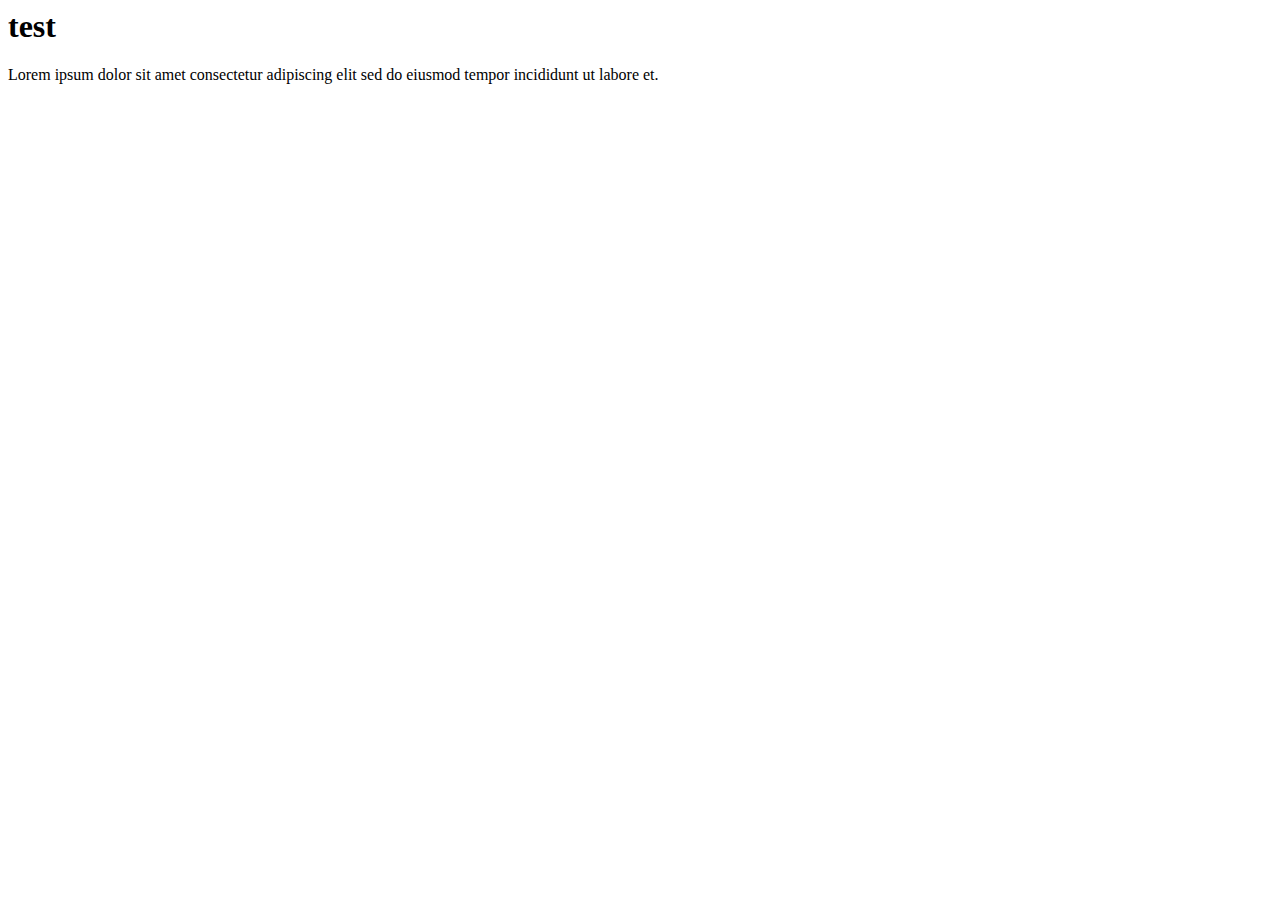
==== index.html @ bac5ef09 "Update index.html" ====
<DOCTYPE! HTML>
<html>
  <head>
    <title>Sten</title>
  </head>
  <body>
    <h1>test</h1>
    <p>Lorem ipsum dolor sit amet consectetur adipiscing elit sed do eiusmod tempor incididunt ut labore et.</p>
  </body>
</html>
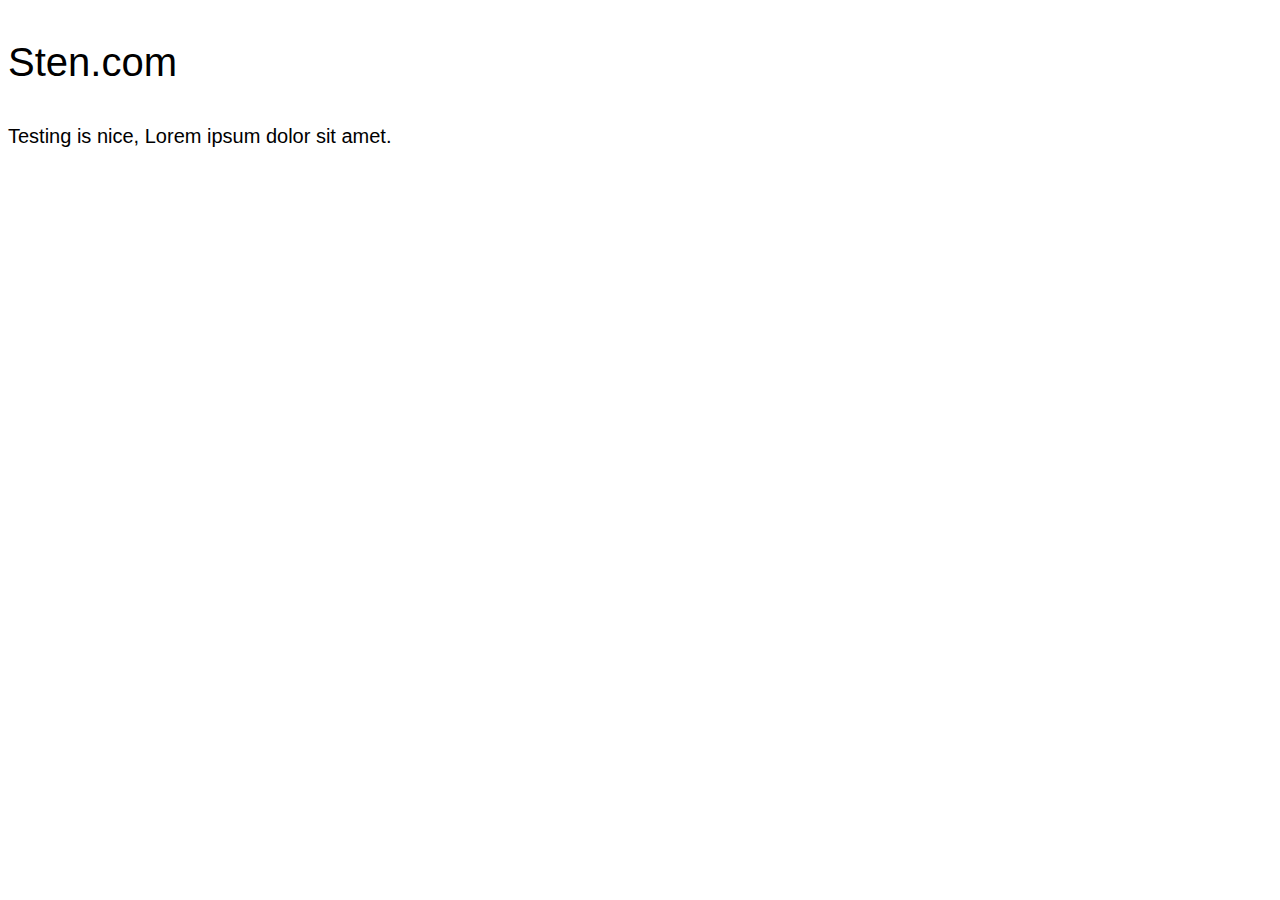
==== commit 15f2244c: "Update index.html" ====
--- a/index.html
+++ b/index.html
@@ -1,10 +1,22 @@
-<DOCTYPE! HTML>
+<!DOCTYPE html>
 <html>
-  <head>
-    <title>Sten</title>
-  </head>
-  <body>
-    <h1>test</h1>
-    <p>Lorem ipsum dolor sit amet consectetur adipiscing elit sed do eiusmod tempor incididunt ut labore et.</p>
-  </body>
+<head>
+<title>Sten</title>
+<style>
+body {
+  background-image: url("https://media.istockphoto.com/photos/crumpled-white-paper-texture-or-white-paper-background-for-design-picture-id616902300?k=6&m=616902300&s=170667a&w=0&h=itYbaXYlBCLOCScy-ZPP2T30rXNPO1KsFiIjT4Z-OQ0=")
+}
+.h {
+  font-family: Arial, Helvetica, sans-serif;
+  font-size: 40px;
+}
+.p {
+	font-family: Arial, Helvetica, sans-serif;
+    font-size: 20px;
+}
+</style>
+<p class="h">Sten.com</p>
+<p class="p">Testing is nice, Lorem ipsum dolor sit amet.</p>
+
+</body>
 </html>
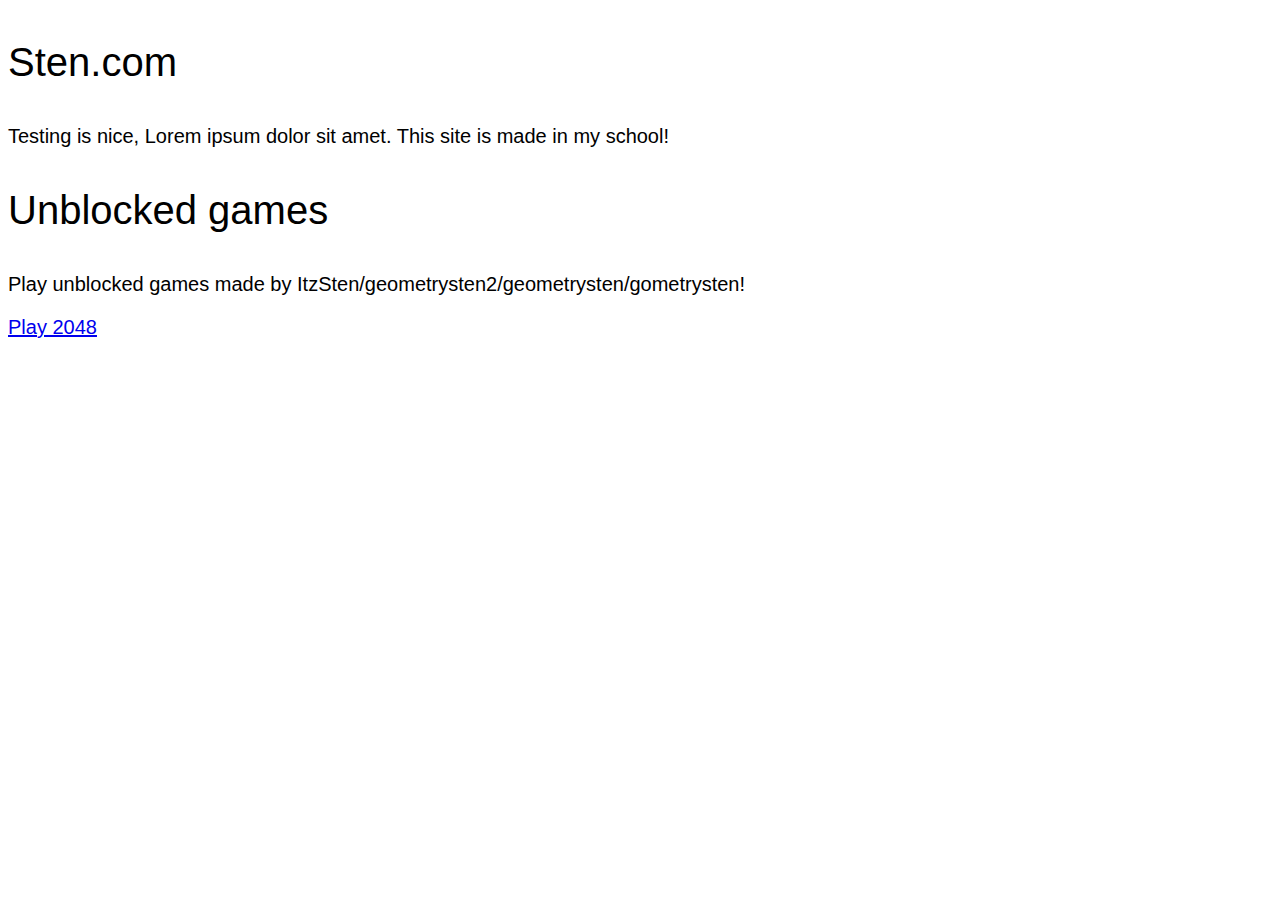
==== commit a1fd322c: "Update index.html" ====
--- a/index.html
+++ b/index.html
@@ -4,7 +4,7 @@
 <title>Sten</title>
 <style>
 body {
-  background-image: url("https://media.istockphoto.com/photos/crumpled-white-paper-texture-or-white-paper-background-for-design-picture-id616902300?k=6&m=616902300&s=170667a&w=0&h=itYbaXYlBCLOCScy-ZPP2T30rXNPO1KsFiIjT4Z-OQ0=")
+  background-image: url("https://img.freepik.com/free-photo/paperboard-texture_95678-72.jpg?size=626&ext=jpg&ga=GA1.2.1588707983.1618358400")
 }
 .h {
   font-family: Arial, Helvetica, sans-serif;
@@ -16,7 +16,11 @@
 }
 </style>
 <p class="h">Sten.com</p>
-<p class="p">Testing is nice, Lorem ipsum dolor sit amet.</p>
+<p class="p">Testing is nice, Lorem ipsum dolor sit amet. This site is made in my school!</p>
+<p> </p>
+	<p class="h">Unblocked games</p>
+	<p class="p">Play unblocked games made by ItzSten/geometrysten2/geometrysten/gometrysten!</p>
+	<p class="p"><a href="https://stennen.github.io/sten/games/2048/">Play 2048</p>
 
 </body>
 </html>
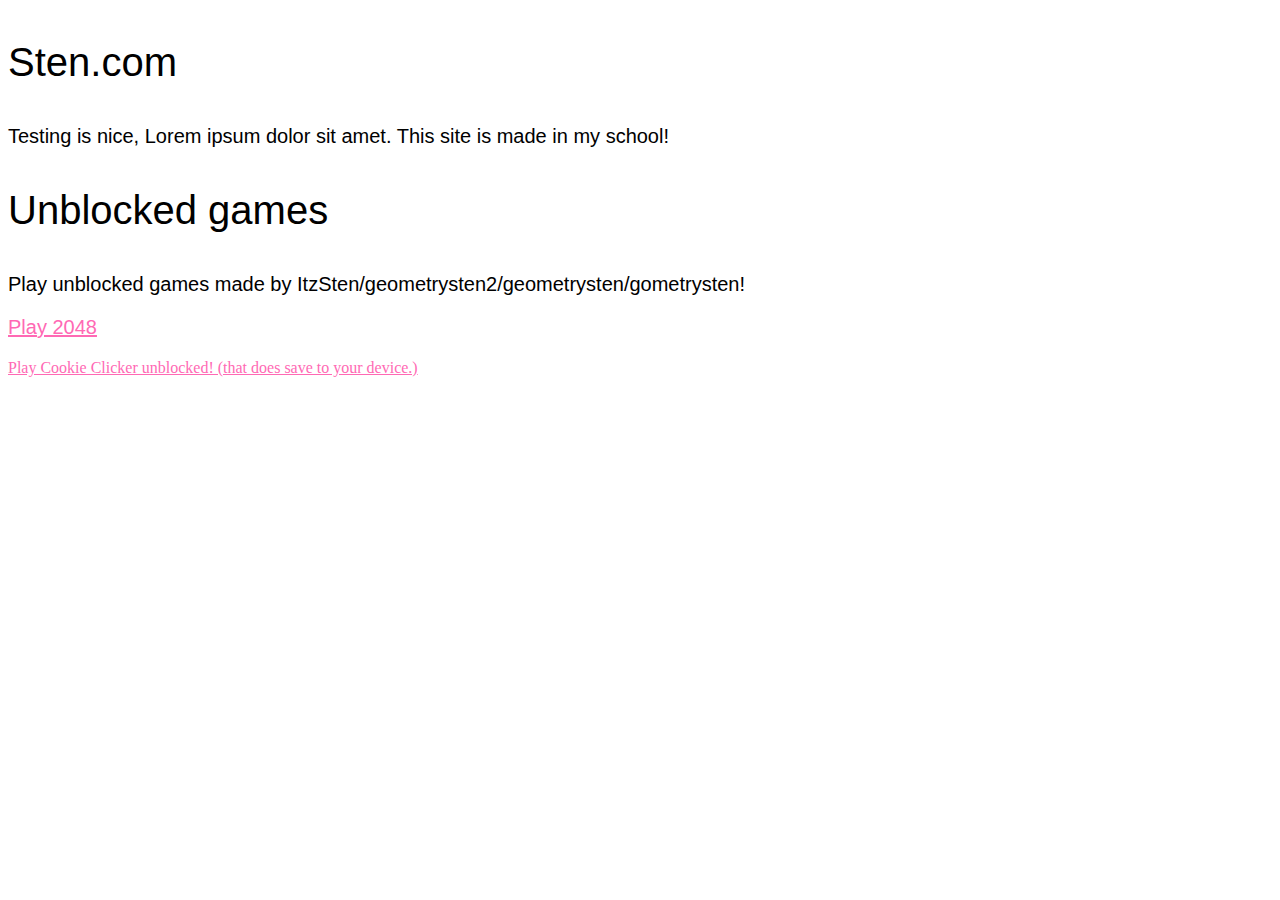
==== commit 22eb01f7: "Update index.html" ====
--- a/index.html
+++ b/index.html
@@ -14,6 +14,9 @@
 	font-family: Arial, Helvetica, sans-serif;
     font-size: 20px;
 }
+a {
+	color: hotpink;
+}
 </style>
 <p class="h">Sten.com</p>
 <p class="p">Testing is nice, Lorem ipsum dolor sit amet. This site is made in my school!</p>
@@ -21,6 +24,7 @@
 	<p class="h">Unblocked games</p>
 	<p class="p">Play unblocked games made by ItzSten/geometrysten2/geometrysten/gometrysten!</p>
 	<p class="p"><a href="https://stennen.github.io/sten/games/2048/">Play 2048</p>
+	<p class"p"><a href="https://stennen.github.io/sten/games/cookies/">Play Cookie Clicker unblocked! (that does save to your device.)</p>
 
 </body>
 </html>
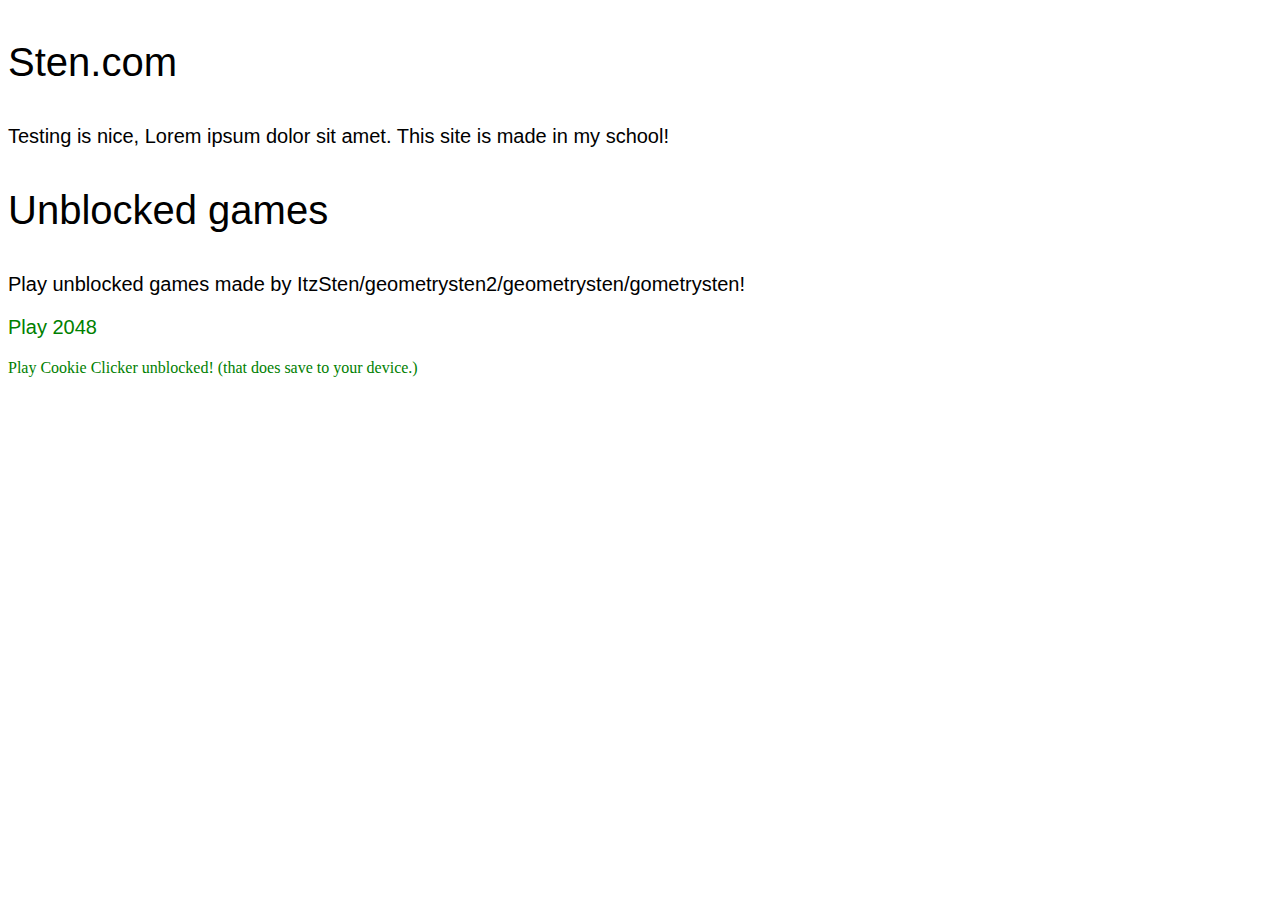
==== commit a988c746: "Update index.html" ====
--- a/index.html
+++ b/index.html
@@ -7,15 +7,19 @@
   background-image: url("https://img.freepik.com/free-photo/paperboard-texture_95678-72.jpg?size=626&ext=jpg&ga=GA1.2.1588707983.1618358400")
 }
 .h {
-  font-family: Arial, Helvetica, sans-serif;
-  font-size: 40px;
+	font-family: Arial, Helvetica, sans-serif;
+	font-size: 40px;
 }
 .p {
 	font-family: Arial, Helvetica, sans-serif;
-    font-size: 20px;
+	font-size: 20px;
 }
 a {
-	color: hotpink;
+	color: green;
+	text-decoration: none;
+}
+a:hover {
+  text-decoration: underline;
 }
 </style>
 <p class="h">Sten.com</p>
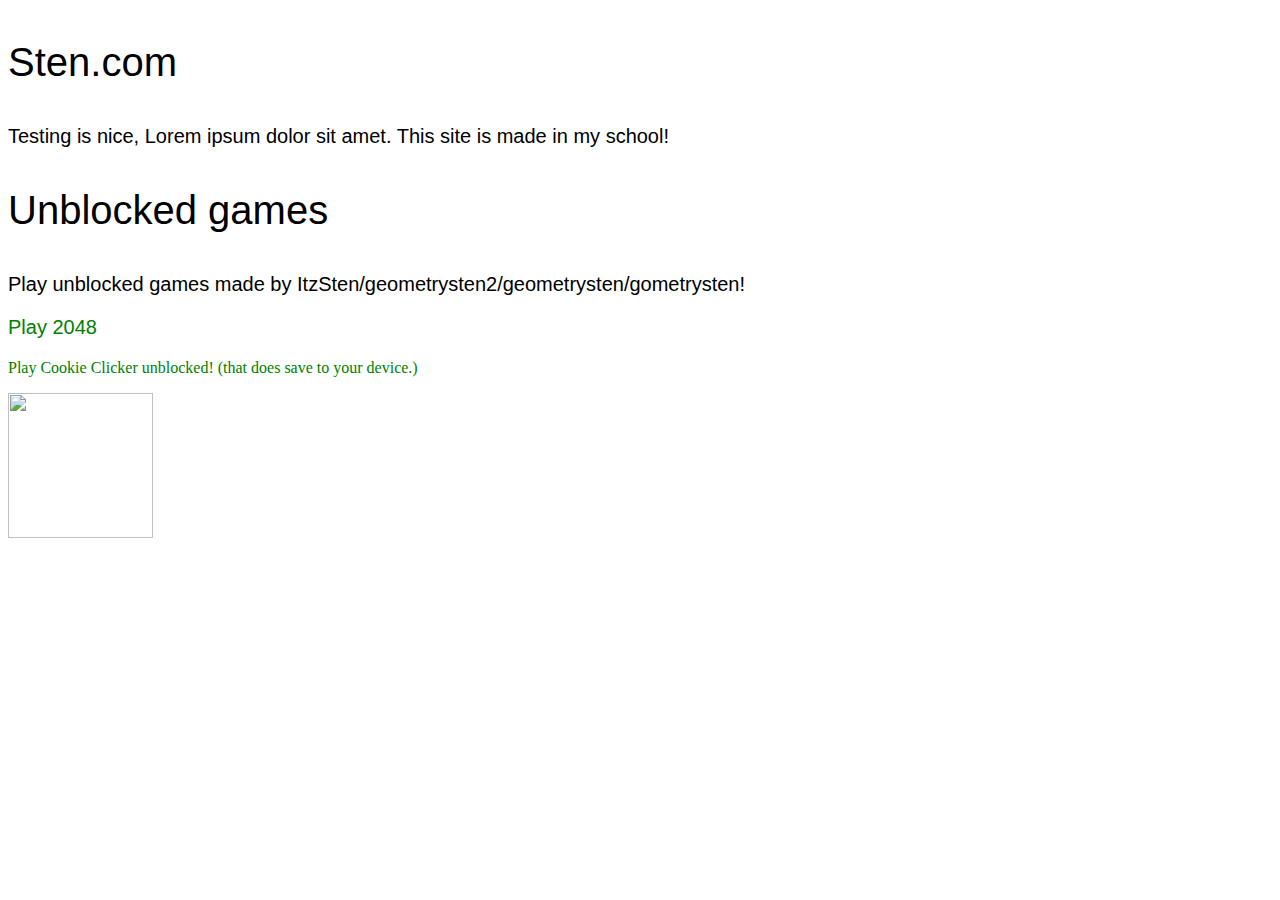
==== commit 28322d8d: "Update index.html" ====
--- a/index.html
+++ b/index.html
@@ -29,6 +29,7 @@
 	<p class="p">Play unblocked games made by ItzSten/geometrysten2/geometrysten/gometrysten!</p>
 	<p class="p"><a href="https://stennen.github.io/sten/games/2048/">Play 2048</p>
 	<p class"p"><a href="https://stennen.github.io/sten/games/cookies/">Play Cookie Clicker unblocked! (that does save to your device.)</p>
+	<a href="https://stennen.github.io/sten/calculator/"><img width="145" height="145" src="https://www.canon.ca/dam/products/BUSINESS-UNIT/ITCG/Calculators/Basic-Calculators/LS-100TS/Canon_LS-100TS_Side_580X580.png"></img></a>
 
 </body>
 </html>
